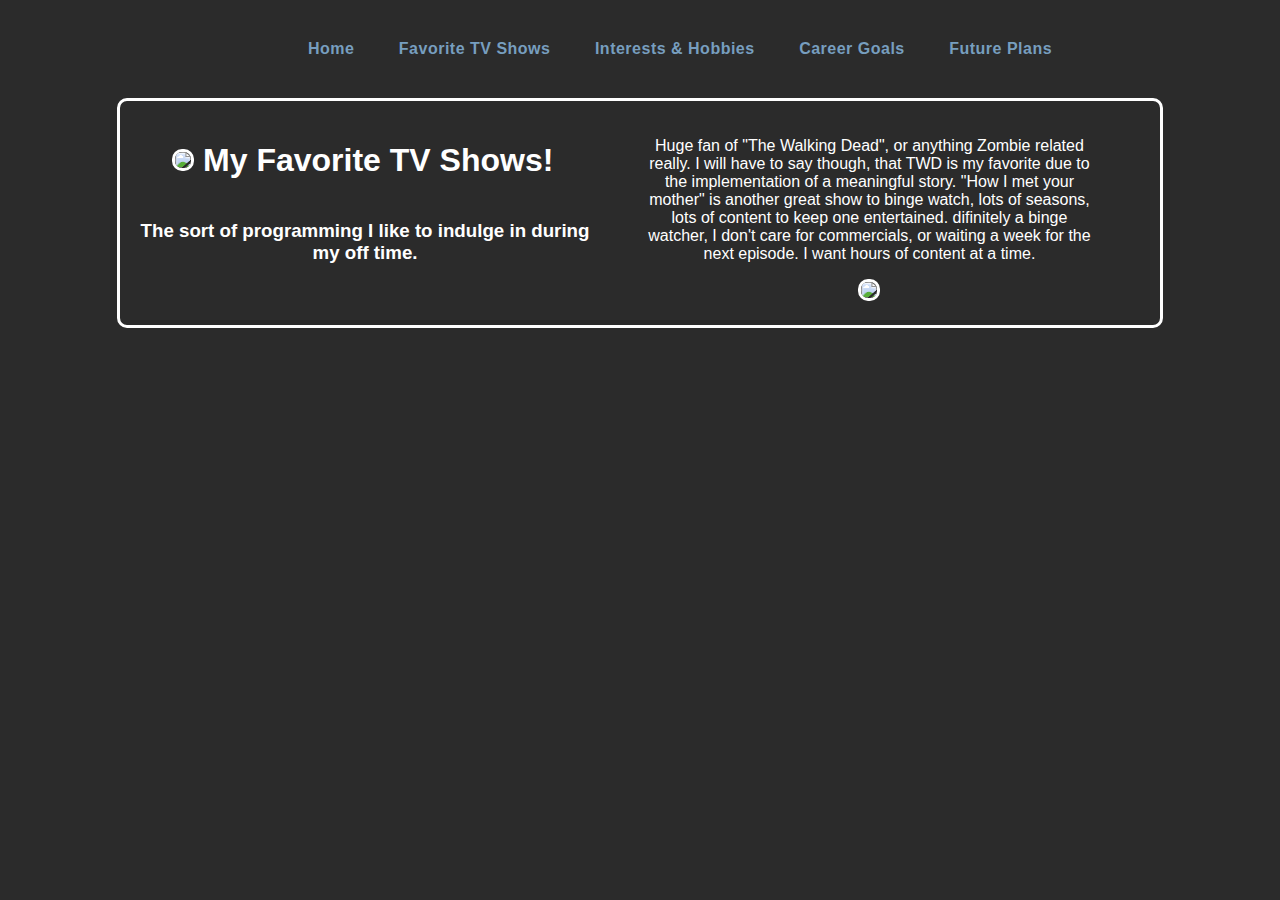
==== page1.html @ 04a3807f "Add files via upload" ====
<!DOCTYPE html>
<html>
  <head>
    <meta charset="utf-8">
    <meta name="viewport" content="width=device-width">
    <title>Adrian's personal website</title>
    <link href="style.css" rel="stylesheet" type="text/css" />
  </head>
  <body>
    <nav>
      <ul>
        <li><a href="index.html">Home</a></li>
        <li><a href="page1.html">Favorite TV Shows</a></li>
        <li><a href="page2.html">Interests & Hobbies</a></li>
        <li><a href="page3.html">Career Goals</a></li>
        <li><a href="page4.html">Future Plans</a></li>
      </ul>
    </nav>
    <div class="all">
        <div class="left">
          <img src="img/page1Image.jpeg" width="200" />
          <h1>My Favorite TV Shows!</h1>
          <h3>The sort of programming I like to indulge in during my off time.</h3>
        </div>
        <div class="right">
          <p> Huge fan of "The Walking Dead", or anything Zombie related really. I will have to say though,
               that TWD is my favorite due to the implementation of a meaningful story. "How I met your mother"
               is another great show to binge watch, lots of seasons, lots of content to keep one entertained.
               difinitely a binge watcher, I don't care for commercials, or waiting a week for the next episode.
               I want hours of content at a time. 
          </p>
        </p>
          <img src="img/page1Image2.jpeg" width="200" />
        </div>
    </div>
        <script src="script.js"></script>
  </body>
</html>
---- style.css ----
li {
    list-style: none;
    padding: 20px;
    display: inline-block;
}

ul {
    width: 100%;
    display: block;
    clear: both;
    text-align: center;
}

.all {width: 1000px;margin: 20px auto;border: 3px solid white;padding: 20px;border-radius: 10px;}

.left {
    width: 45%;
    display: inline-block;
    text-align: center;
}

.right {
    width: 45%;
    display: inline-block;
    vertical-align: top;
    margin-left: 5%;
    text-align: center;
}

nav {
    width: 1000px;
    margin: 20px auto;
}

nav a{
    color: #779ebf;
    font-weight: bold;
    text-decoration: none;
    letter-spacing: 0.5px;
}

body {
    font-family: verdana, sans-serif;
    background-color: #000000d4;
    color: white;
}

img {
    border-radius: 10px;
    border: 3px solid white;
}

h1 {
    /* margin: 20px; */
    width: 80%;
    /* padding: 20px; */
    display: inline-block;
}
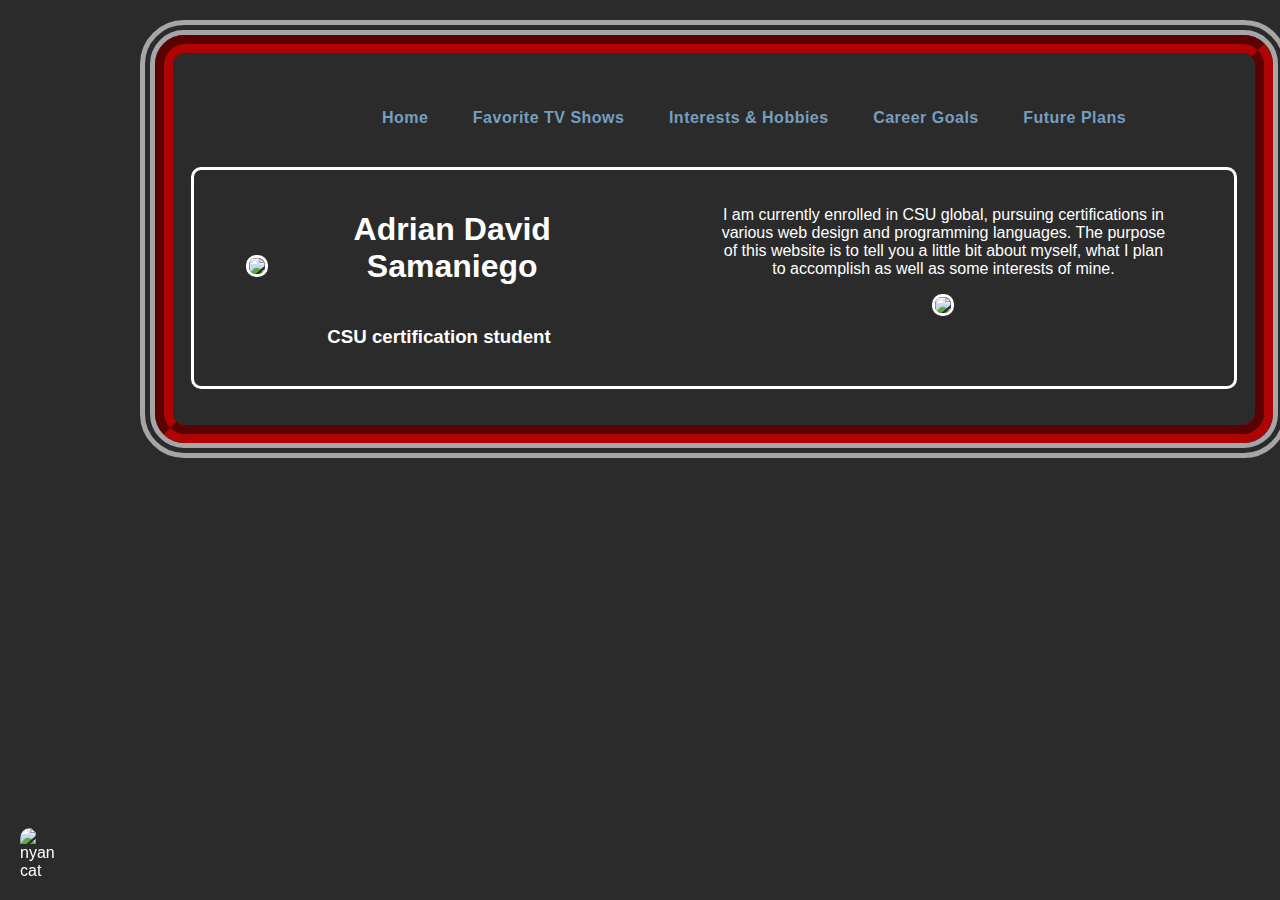
==== commit 4b5f17ef: "Add files via upload" ====
--- a/page1.html
+++ b/page1.html
@@ -8,31 +8,37 @@
   </head>
   <body>
     <nav>
-      <ul>
-        <li><a href="index.html">Home</a></li>
-        <li><a href="page1.html">Favorite TV Shows</a></li>
-        <li><a href="page2.html">Interests & Hobbies</a></li>
-        <li><a href="page3.html">Career Goals</a></li>
-        <li><a href="page4.html">Future Plans</a></li>
-      </ul>
-    </nav>
-    <div class="all">
-        <div class="left">
-          <img src="img/page1Image.jpeg" width="200" />
-          <h1>My Favorite TV Shows!</h1>
-          <h3>The sort of programming I like to indulge in during my off time.</h3>
-        </div>
-        <div class="right">
-          <p> Huge fan of "The Walking Dead", or anything Zombie related really. I will have to say though,
-               that TWD is my favorite due to the implementation of a meaningful story. "How I met your mother"
-               is another great show to binge watch, lots of seasons, lots of content to keep one entertained.
-               difinitely a binge watcher, I don't care for commercials, or waiting a week for the next episode.
-               I want hours of content at a time. 
-          </p>
-        </p>
-          <img src="img/page1Image2.jpeg" width="200" />
-        </div>
+      <div class="outer-container">
+        <div class="container">
+          <nav>
+            <ul>
+              <li><a href="index.html">Home</a></li>
+              <li><a href="page1.html">Favorite TV Shows</a></li>
+              <li><a href="page2.html">Interests & Hobbies</a></li>
+              <li><a href="page3.html">Career Goals</a></li>
+              <li><a href="page4.html">Future Plans</a></li>
+            </ul>
+          </nav>
+          <div class="all">
+          <div class="left">
+            <img src="img/indexImage1.jpg" width="200">
+            <h1>Adrian David Samaniego</h1>
+            <h3>CSU certification student</h3>
+          </div>
+          <div class="right">
+            <p> I am currently enrolled in CSU global,
+          pursuing certifications in various web design and programming languages. The purpose of this website
+        is to tell you a little bit about myself, what I plan to accomplish as well as some interests of mine.</p>
+          <p></p>
+            <img src="img/indexImage2.png" width="200">
+          </div>
+      </div>
+    
     </div>
-        <script src="script.js"></script>
-  </body>
-</html>+  </div>
+    <div class="gif-holder">
+      <img src="https://i.gifer.com/PYn.gif" alt="nyan cat" title="Meow!">
+    </div>
+          <script src="script.js"></script>
+    </body>
+  </html>--- a/style.css
+++ b/style.css
@@ -43,6 +43,7 @@
     font-family: verdana, sans-serif;
     background-color: #000000d4;
     color: white;
+    padding: 0 70px;
 }
 
 img {
@@ -55,4 +56,32 @@
     width: 80%;
     /* padding: 20px; */
     display: inline-block;
-}+}
+
+.outer-container {
+    border: 15px double #ffffff94;
+    border-radius: 44px;
+    display: table;
+    margin: 0 auto;
+}
+
+.container {
+    border-radius: 30px;
+    padding: 1em;
+    margin: 0 auto;
+    width: 1050px;
+    border: groove 18px hsl(0, 95.5%, 34.9%);
+}
+
+.gif-holder {
+    position: fixed;
+    bottom: 20px;
+    left: 20px;
+    width: 50px;
+}
+
+.gif-holder img {
+    border: none;
+    width: 50px;
+    height: auto;
+}
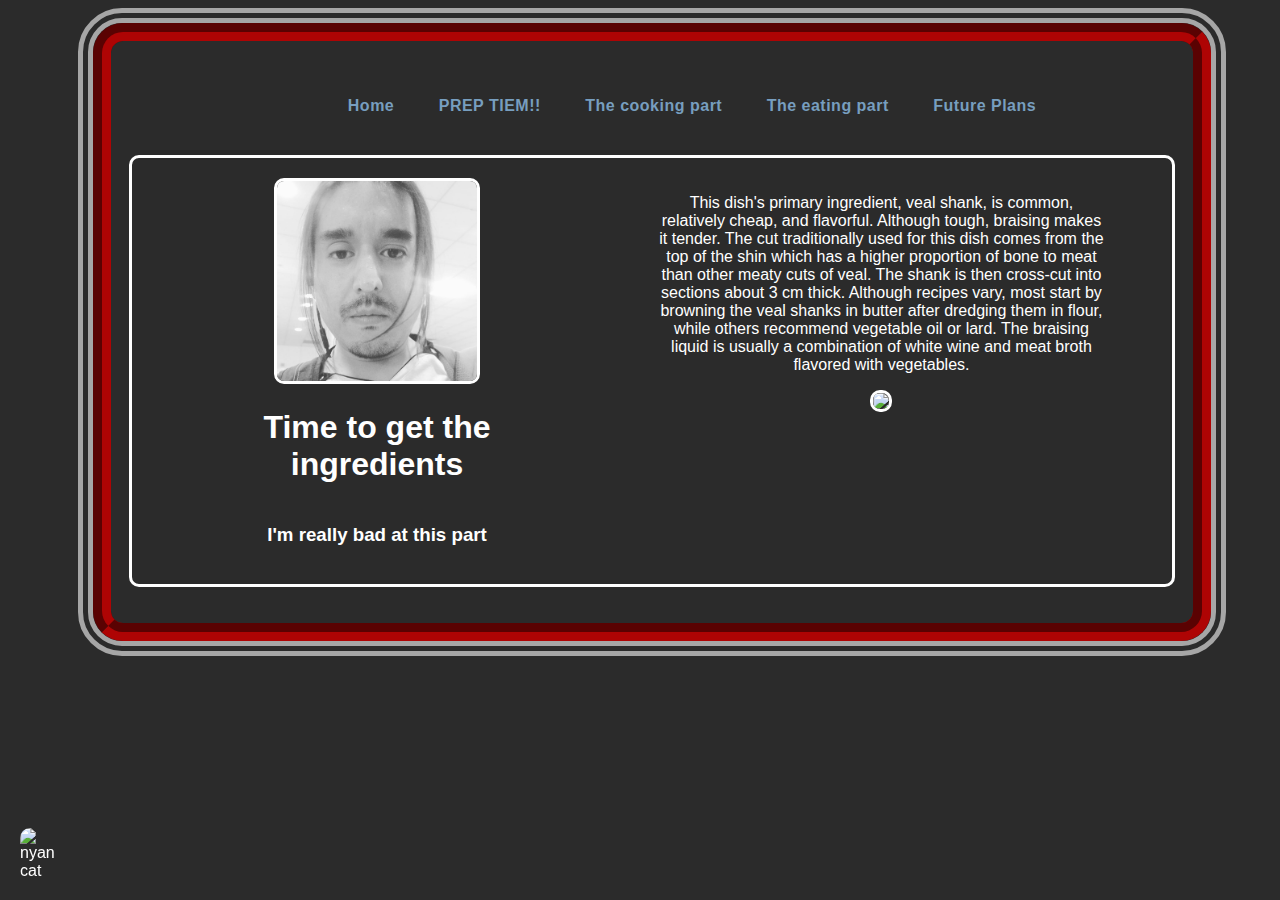
==== commit ee4e6d53: "Add files via upload" ====
--- a/page1.html
+++ b/page1.html
@@ -7,30 +7,27 @@
     <link href="style.css" rel="stylesheet" type="text/css" />
   </head>
   <body>
-    <nav>
       <div class="outer-container">
         <div class="container">
           <nav>
             <ul>
               <li><a href="index.html">Home</a></li>
-              <li><a href="page1.html">Favorite TV Shows</a></li>
-              <li><a href="page2.html">Interests & Hobbies</a></li>
-              <li><a href="page3.html">Career Goals</a></li>
+              <li><a href="page1.html">PREP TIEM!!</a></li>
+              <li><a href="page2.html">The cooking part</a></li>
+              <li><a href="page3.html">The eating part</a></li>
               <li><a href="page4.html">Future Plans</a></li>
             </ul>
           </nav>
           <div class="all">
           <div class="left">
             <img src="img/indexImage1.jpg" width="200">
-            <h1>Adrian David Samaniego</h1>
-            <h3>CSU certification student</h3>
+            <h1>Time to get the ingredients</h1>
+            <h3>I'm really bad at this part</h3>
           </div>
           <div class="right">
-            <p> I am currently enrolled in CSU global,
-          pursuing certifications in various web design and programming languages. The purpose of this website
-        is to tell you a little bit about myself, what I plan to accomplish as well as some interests of mine.</p>
+            <p> This dish's primary ingredient, veal shank, is common, relatively cheap, and flavorful. Although tough, braising makes it tender. The cut traditionally used for this dish comes from the top of the shin which has a higher proportion of bone to meat than other meaty cuts of veal. The shank is then cross-cut into sections about 3 cm thick. Although recipes vary, most start by browning the veal shanks in butter after dredging them in flour, while others recommend vegetable oil or lard. The braising liquid is usually a combination of white wine and meat broth flavored with vegetables.</p>
           <p></p>
-            <img src="img/indexImage2.png" width="200">
+            <img src="img/page1Image2.jpg" width="200">
           </div>
       </div>
     
